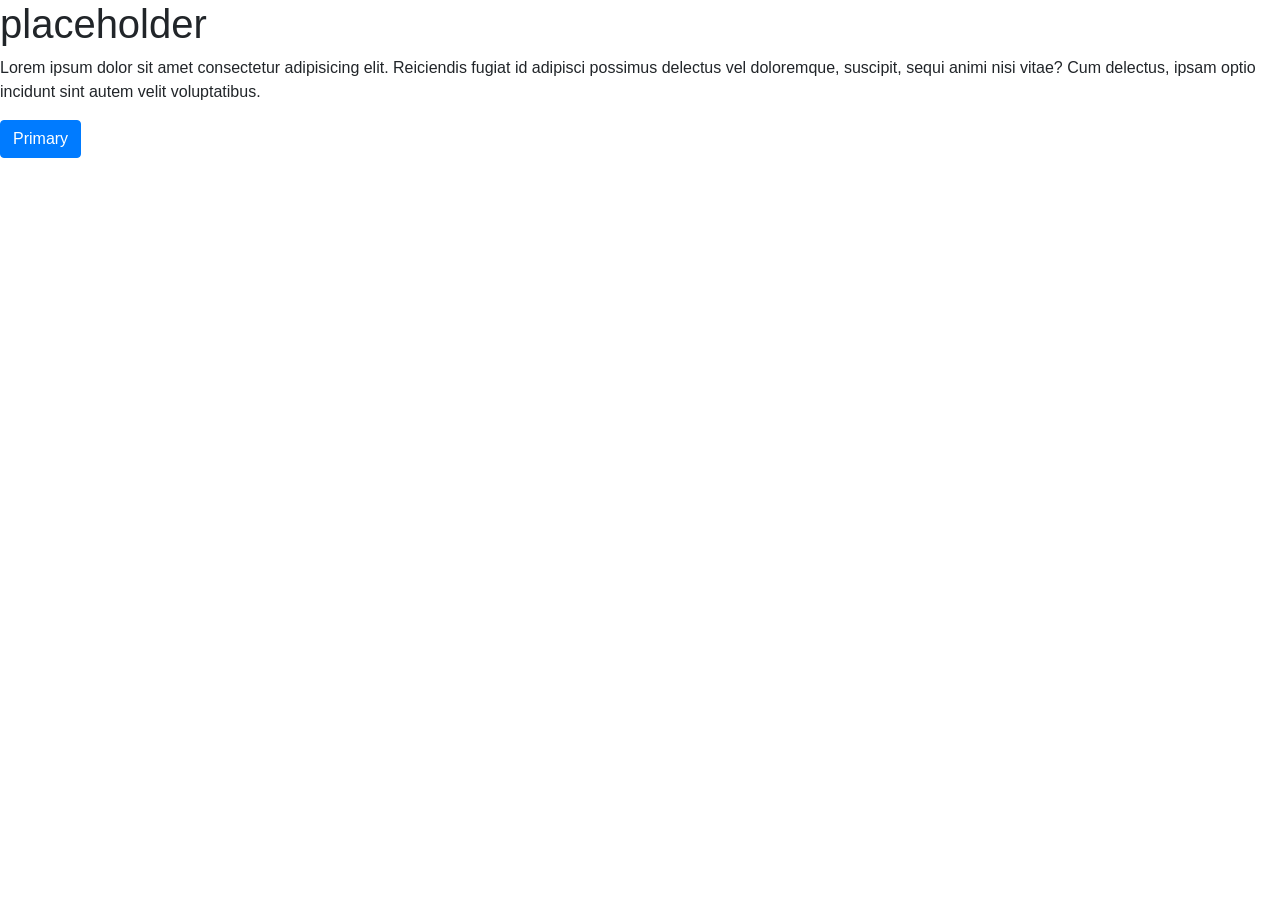
==== Bootstrap/index.html @ d240eb8b "Bootstrap practice" ====
<html lang="en">
<head>
    <meta charset="UTF-8">
<link rel="stylesheet" href="https://cdn.jsdelivr.net/npm/bootstrap@4.5.3/dist/css/bootstrap.min.css" integrity="sha384-TX8t27EcRE3e/ihU7zmQxVncDAy5uIKz4rEkgIXeMed4M0jlfIDPvg6uqKI2xXr2" crossorigin="anonymous">    <meta name="viewport" content="width=device-width, initial-scale=1.0">
    <title>Document</title>
</head>
<body>
<h1>placeholder</h1>    

<p>Lorem ipsum dolor sit amet consectetur adipisicing elit. Reiciendis fugiat id adipisci possimus delectus vel doloremque, suscipit, sequi animi nisi vitae? Cum delectus, ipsam optio incidunt sint autem velit voluptatibus.</p>
<button type="button" class="btn btn-primary">Primary</button>
</body>
</html>
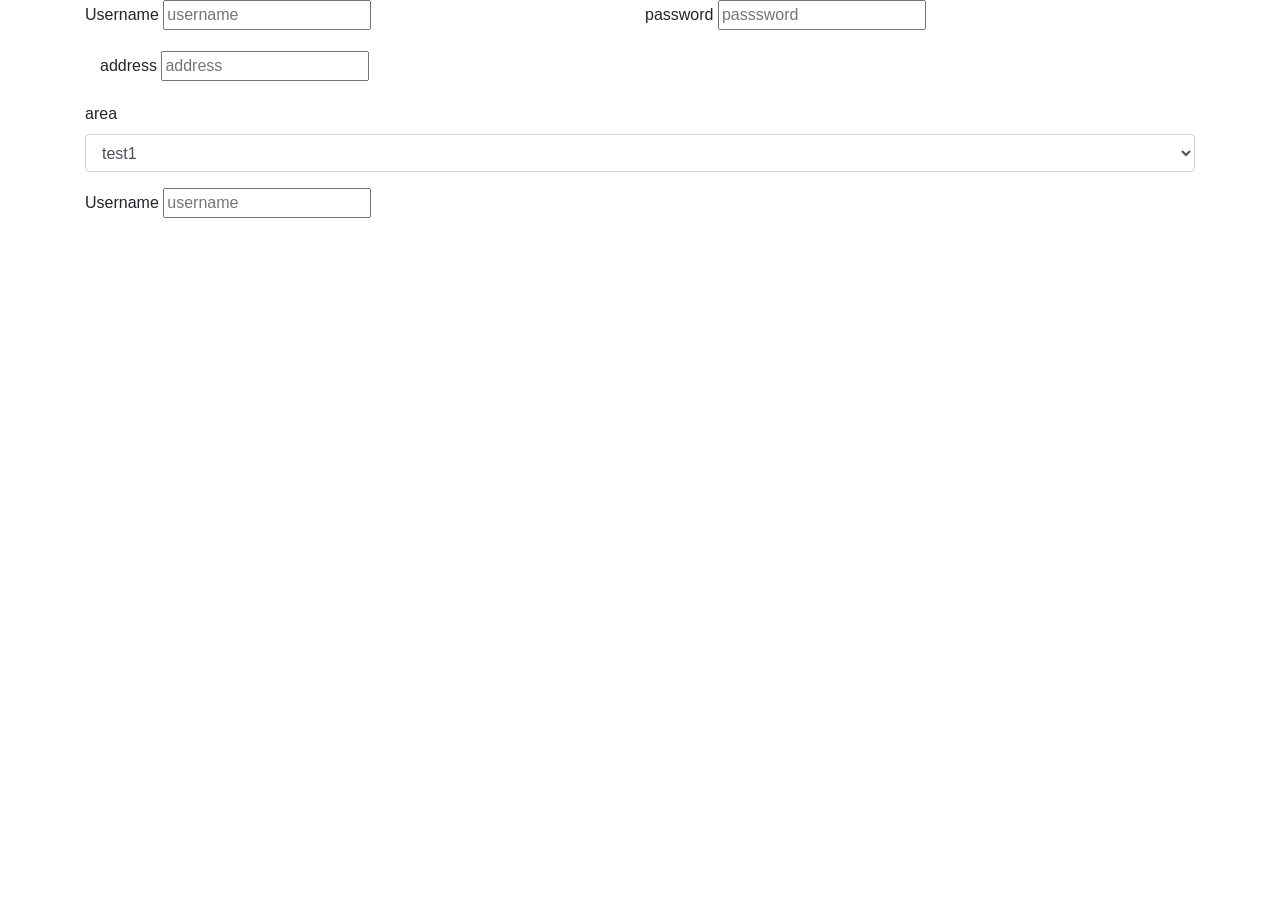
==== commit baa74791: "practice of boostrap" ====
--- a/Bootstrap/index.html
+++ b/Bootstrap/index.html
@@ -5,9 +5,50 @@
     <title>Document</title>
 </head>
 <body>
-<h1>placeholder</h1>    
+
+<!-- <h1>placeholder</h1>    
 
 <p>Lorem ipsum dolor sit amet consectetur adipisicing elit. Reiciendis fugiat id adipisci possimus delectus vel doloremque, suscipit, sequi animi nisi vitae? Cum delectus, ipsam optio incidunt sint autem velit voluptatibus.</p>
 <button type="button" class="btn btn-primary">Primary</button>
+
+    <div class="row">
+    <div class="col bg-primary"></div>
+        <div class="col bg-primary">i am autosized</div>
+        <div class="col-6 bg-secondary">i am autosized</div>
+        <div class="col bg-primary">i am autosized</div>
+    </div> -->
+
+    <div class="container">
+            <div class="form-row">
+                <div class="form-group col-md-6 ">
+                <label for="username">Username</label>
+                <input type="text" placeholder="username">
+            </div>
+                <div class="form-group col-md-6">
+                <label for="password">password</label>
+                <input type="text" placeholder="passsword">
+                </div>
+                </div>
+                <div class="form-group col-md-6">
+                <label for="address">address</label>
+                <input type="text" placeholder="address">
+                </div>
+                 <div class="form-group">
+                <label for="area">area</label>
+                <select class="form-control"  name="area" id="state">
+                    <option value="test1">test1</option>
+                    <option value="test2">test2</option>
+                    <option value="test3">test3</option>
+                    <option value="test4">test4</option>
+                    <option value="test5">test5</option>
+                    </select>
+                </div>
+
+                 <div class="form-group">
+                <label for="username">Username</label>
+                <input type="text" placeholder="username">
+                </div>
+            
+    </div>
 </body>
 </html>
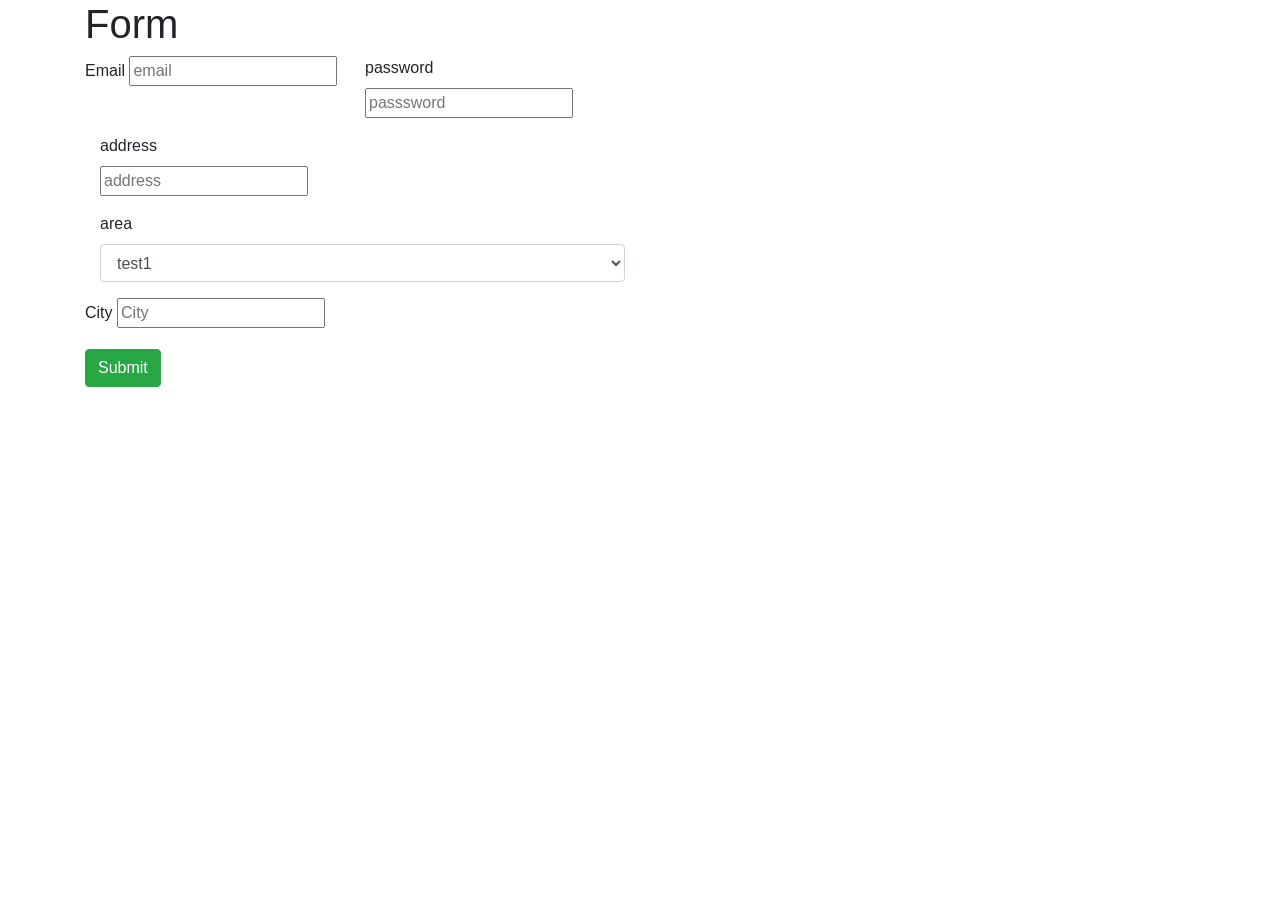
==== commit aabe6d3a: "navbar practice" ====
--- a/Bootstrap/index.html
+++ b/Bootstrap/index.html
@@ -19,21 +19,23 @@
     </div> -->
 
     <div class="container">
+        <h1>Form</h1>
+        <form action="">
             <div class="form-row">
-                <div class="form-group col-md-6 ">
-                <label for="username">Username</label>
-                <input type="text" placeholder="username">
+                <div class="form-group col-md-3">
+                <label for="email">Email</label>
+                <input type="email"  id="email" placeholder="email">
             </div>
-                <div class="form-group col-md-6">
+                <div class="form-group col-md-3">
                 <label for="password">password</label>
                 <input type="text" placeholder="passsword">
                 </div>
                 </div>
-                <div class="form-group col-md-6">
+                <div class="form-group col-md-3">
                 <label for="address">address</label>
                 <input type="text" placeholder="address">
                 </div>
-                 <div class="form-group">
+                 <div class="form-group col-md-6">
                 <label for="area">area</label>
                 <select class="form-control"  name="area" id="state">
                     <option value="test1">test1</option>
@@ -45,10 +47,11 @@
                 </div>
 
                  <div class="form-group">
-                <label for="username">Username</label>
-                <input type="text" placeholder="username">
+                <label for="username">City</label>
+                <input type="text" placeholder="City">
                 </div>
-            
+                <button class="btn btn-success submit">Submit</button>
+            </form>
     </div>
 </body>
 </html>
